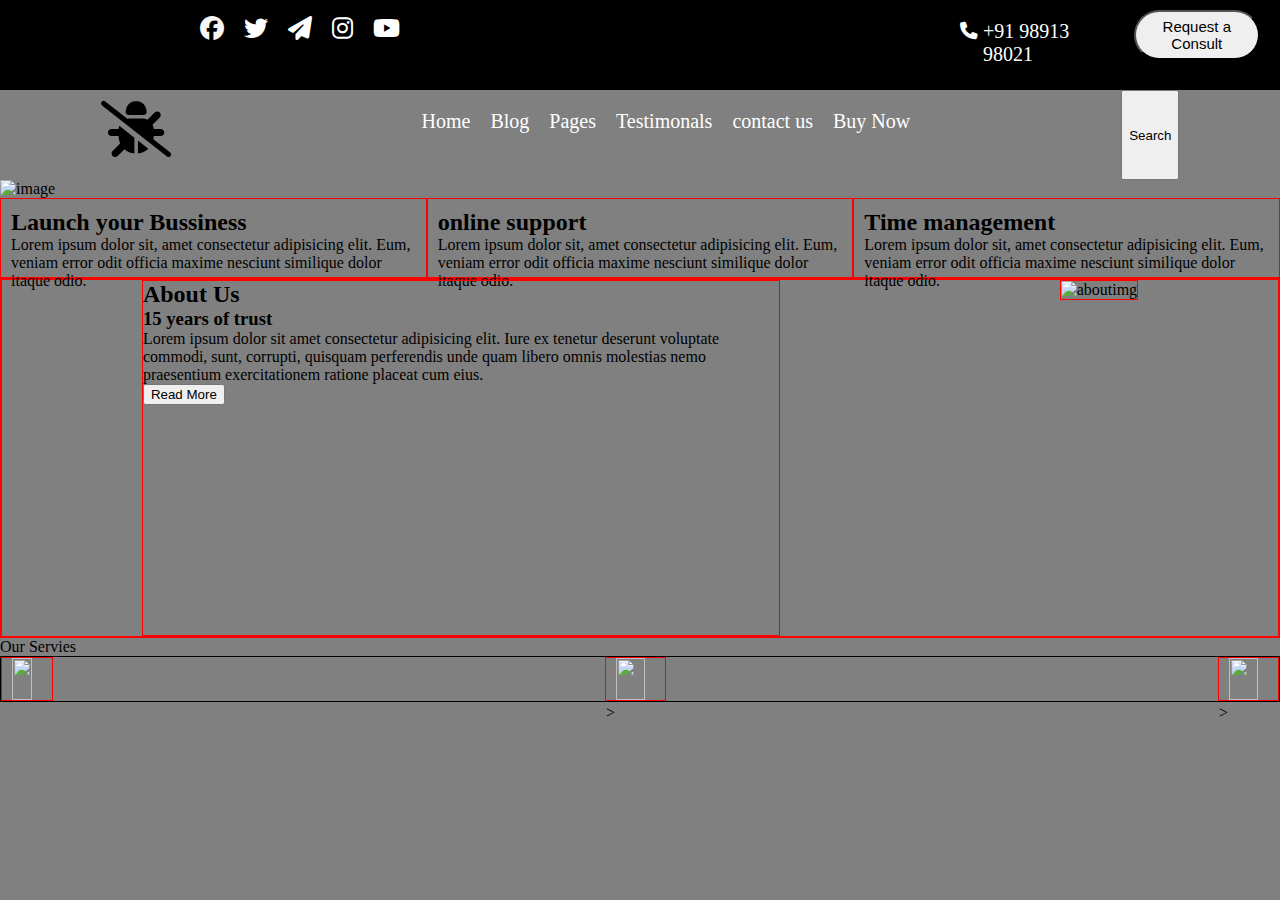
==== CODSOFT/index.html @ 8e147140 "Add files via upload" ====
<!DOCTYPE html>
<html lang="en">
<head>
    <meta charset="UTF-8">
    <meta name="viewport" content="width=device-width, initial-scale=1.0">
    <link rel="stylesheet" href="style.css">
    <link rel="stylesheet" href="https://cdnjs.cloudflare.com/ajax/libs/font-awesome/6.4.0/css/all.min.css">
    
    <title>Landing Page</title>
</head>
<body>
    <nav>
        <div class="logo">
            <ul class="navli">
                <li>
                    <i class="fa-brands fa-facebook fa-xl" style="color: #f7f7f7;"></i>
                </li>
                <li>
                    <i class="fa-brands fa-twitter fa-xl" style="color: #ffffff;"></i>
                </li>
                <li>
                    <i class="fa-solid fa-paper-plane fa-xl" style="color: #ffffff;"></i>
                </li>    
                <li>
                    <i class="fa-brands fa-instagram fa-xl" style="color: #ffffff;"></i>
                </li>
                <li><i class="fa-brands fa-youtube fa-xl" style="color: #ffffff;"></i>
                </li>
                <div class="email"> <i class="phonelogo fa-solid fa-phone fa-sm" style="color: #ffffff;"></i> <span>+91 98913 98021</div>
                <button class="requestbtn">Request a Consult</button>
            </ul>
        </div>
    </nav>
    <nav class="newnav">
        <div class="mainlogo"><i class="fa-sharp fa-solid fa-bug-slash fa-lg" style="color: #000000;"></i>
        </div>
        <div class="text">
            <ul class="head">
                <li>Home</li>
                <li>Blog</li>
                <li>Pages</li>
                <li>Testimonals</li>
                <li>contact us</li>
                <li>Buy Now</li>
            </ul>
        </div>
        <button class="search">Search</button>
    </nav>

    <content>
        <div ><img src="https://images.unsplash.com/photo-1689872330350-87e38c591b4f?ixlib=rb-4.0.3&ixid=M3wxMjA3fDB8MHxwaG90by1wYWdlfHx8fGVufDB8fHx8fA%3D%3D&auto=format&fit=crop&w=1170&q=80" class="mainimg" alt="image"></div>

    </content>
    <div class="middle">
        <div class="middletext"><h2>Launch your Bussiness</h2> <p>Lorem ipsum dolor sit, amet consectetur adipisicing elit. Eum, veniam error odit officia maxime nesciunt similique dolor itaque odio. </p></div>
        <div class="middletext"><h2>online support</h2> <p>Lorem ipsum dolor sit, amet consectetur adipisicing elit. Eum, veniam error odit officia maxime nesciunt similique dolor itaque odio.</p></div>
        <div class="middletext"> <h2>Time management</h2> <p>Lorem ipsum dolor sit, amet consectetur adipisicing elit. Eum, veniam error odit officia maxime nesciunt similique dolor itaque odio. </p></div>
    </div>

    <article>
        <div class="about">
            <div class="abouttext"><h2>About Us</h2> <h3>15 years of trust</h3> <p>Lorem ipsum dolor sit amet consectetur adipisicing elit. Iure ex tenetur deserunt voluptate commodi, sunt, corrupti, quisquam perferendis unde quam libero omnis molestias nemo praesentium exercitationem ratione placeat cum eius.</p>
            <button>Read More</button></div>
            <div ><img src="https://media.istockphoto.com/id/1090113184/photo/giving-it-some-thought.jpg?s=2048x2048&w=is&k=20&c=5rYkxQXfVbUz7ZLGrvtLB5NJkToqd9_1p1cIGm-CVwU=" class="aboutimg" alt="aboutimg"></div>
        </div>
    </article>

    <p>Our Servies</p>
    <footer class="footer">
        <div class="footerimg"><img src="https://images.unsplash.com/photo-1661956602153-23384936a1d3?ixlib=rb-4.0.3&ixid=M3wxMjA3fDB8MHxwaG90by1wYWdlfHx8fGVufDB8fHx8fA%3D%3D&auto=format&fit=crop&w=1170&q=80" alt="" class="footimg"> </div>
        <div class="footerimg"><img src="https://images.unsplash.com/photo-1661956602153-23384936a1d3?ixlib=rb-4.0.3&ixid=M3wxMjA3fDB8MHxwaG90by1wYWdlfHx8fGVufDB8fHx8fA%3D%3D&auto=format&fit=crop&w=1170&q=80" alt="" class="footimg">></div>
        <div class="footerimg"><img src="https://images.unsplash.com/photo-1661956602153-23384936a1d3?ixlib=rb-4.0.3&ixid=M3wxMjA3fDB8MHxwaG90by1wYWdlfHx8fGVufDB8fHx8fA%3D%3D&auto=format&fit=crop&w=1170&q=80" alt="" class="footimg">></div>
    </footer>


</body>
</html>
---- CODSOFT/style.css ----
@import url('https://fonts.googleapis.com/css2?family=Lugrasimo&display=swap');

*{
    margin: 0px;
    padding: 0p;
    box-sizing: border-box;
  
}



body{
    background-color: gray;
}

.navli{
    display: flex;
    list-style: none;
    /* margin-left: 150px; */
    margin: 0px 20px 0px 150px;
    justify-content: space-between;
    color: white;
    height: 10vh;
}
.logo{
    background: #000;
}

.phonelogo{
    margin-top: 10px;
    margin-right: 5px;
}

.email{
    display: flex;
    margin-left: 550px;
    margin-right: 30px;
    margin-top: 20px;
    font-size: 20px;

}

.requestbtn{
    height: 50px;
    width: 150px;
    margin-top: 10px;
    border-radius: 30px;
    font-size: 15px;
}
span{
    margin-right: 10px;
}

/* navbar2 */
.mainlogo{
    margin-top: 15px;
    font-size: 45px;
}
li {
    padding-left: 10px;
    padding-right: 10px;
    padding-top: 20px;
    /* height: 160px; */
}

.head > li{
    font-size: 20px;
}

.newnav{
    display: flex;
    justify-content: space-around;
    list-style: none;;
}

.head{
    display: flex;
    justify-content: space-around;
    list-style: none;
    color: white;
    height: 10vh;

}

.mainimg{
    width: 100%;
    height: 80vh;
}

.middle{
    display: flex;
    justify-content: space-between;
}

.middletext{
    border: 1px solid red;
    height: 80px;
    padding: 10px;
}
.about{
    display: flex;
    border: 2px solid red;
    height: 40vh;
    justify-content: space-around;

}

.abouttext{
    height: 100%;
    width: 50%;
    border: 1px solid red;

}

.aboutimg{
    height: 100%;
    width: 100%;
    border: 1px solid red;

}

.footer{
    display: flex;
    justify-content: space-between;
    border: 1px solid black;
    /* height: 150px; */
    /* width: 100%; */

}

.footerimg{
    /* height: 100%; */
    /* width: 50px;  */
    border: 1px solid red;

}

.footimg{
    height: 100%;
    width: 100%;
    padding-left: 10px;
    padding-right: 20px;
}
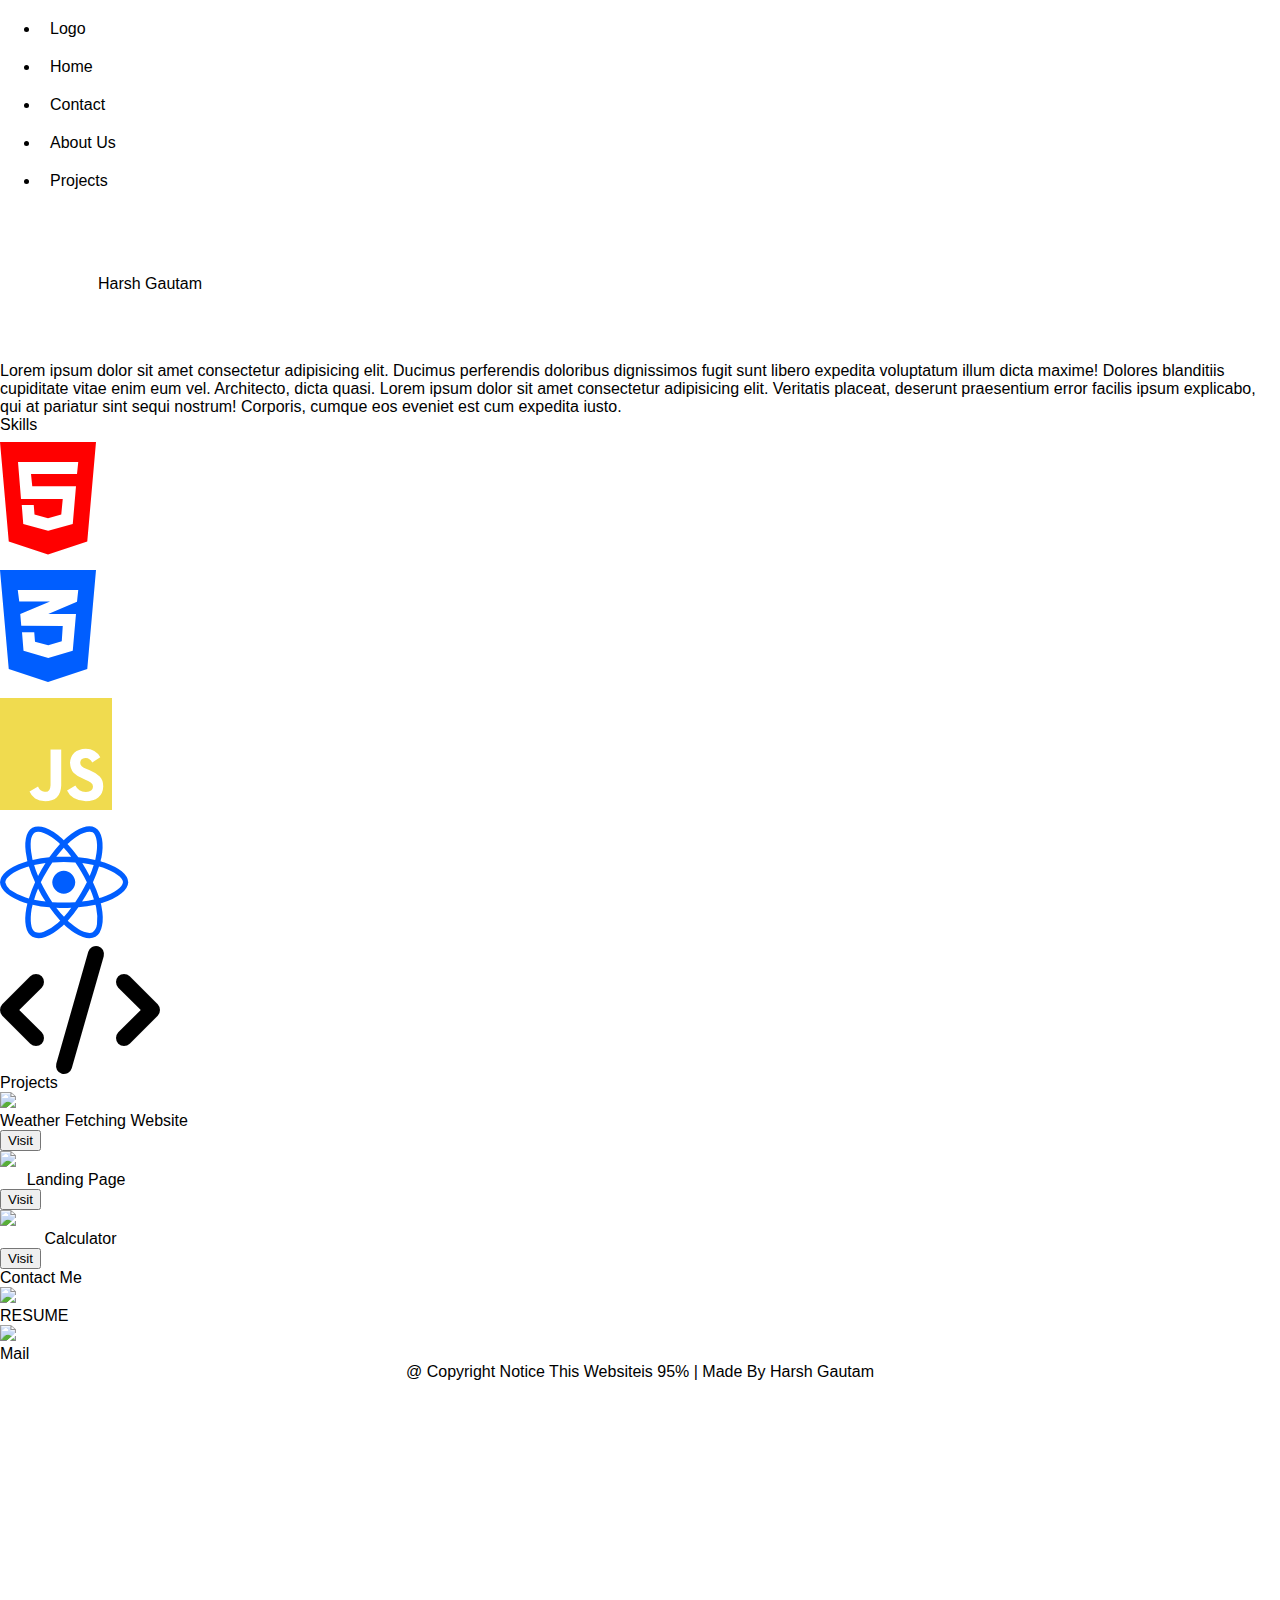
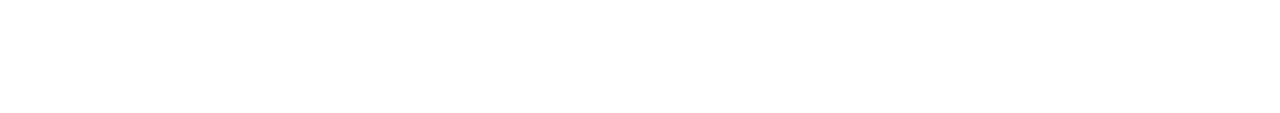
==== commit b90e3576: "index.html" ====
--- a/CODSOFT/index.html
+++ b/CODSOFT/index.html
@@ -5,73 +5,100 @@
     <meta name="viewport" content="width=device-width, initial-scale=1.0">
     <link rel="stylesheet" href="style.css">
     <link rel="stylesheet" href="https://cdnjs.cloudflare.com/ajax/libs/font-awesome/6.4.0/css/all.min.css">
-    
-    <title>Landing Page</title>
+    <title>Portfilio</title>
 </head>
 <body>
+<!-- navbar -->
     <nav>
-        <div class="logo">
-            <ul class="navli">
-                <li>
-                    <i class="fa-brands fa-facebook fa-xl" style="color: #f7f7f7;"></i>
-                </li>
-                <li>
-                    <i class="fa-brands fa-twitter fa-xl" style="color: #ffffff;"></i>
-                </li>
-                <li>
-                    <i class="fa-solid fa-paper-plane fa-xl" style="color: #ffffff;"></i>
-                </li>    
-                <li>
-                    <i class="fa-brands fa-instagram fa-xl" style="color: #ffffff;"></i>
-                </li>
-                <li><i class="fa-brands fa-youtube fa-xl" style="color: #ffffff;"></i>
-                </li>
-                <div class="email"> <i class="phonelogo fa-solid fa-phone fa-sm" style="color: #ffffff;"></i> <span>+91 98913 98021</div>
-                <button class="requestbtn">Request a Consult</button>
-            </ul>
+        <ul class="nav">
+            <li class="navbar">Logo</li>
+            <li class="navbar">Home</li>
+            <li class="navbar">Contact</li>
+            <li class="navbar">About Us</li>
+            <li class="navbar">Projects</li>
+        </ul>
+    </nav>
+        
+        <!-- mainpage -->
+    <div class="header">
+        <div class="image"> <img src="https://img.freepik.com/premium-vector/kid-happy-learning-codding-computer-web-coding-kids-illustration-coding-its-fun_258153-309.jpg" alt=""></div>
+
+        <div class="Text" >
+
+            <div class="wrapper">
+                <svg>
+                    <text x="50%" y="50%" dy=".35em" text-anchor="middle">
+                        Harsh Gautam
+                    </text>
+                </svg>
+            </div>
+            <p class="intro">Lorem ipsum dolor sit amet consectetur adipisicing elit. Ducimus perferendis doloribus dignissimos fugit sunt libero expedita voluptatum illum dicta maxime! Dolores blanditiis cupiditate vitae enim eum vel. Architecto, dicta quasi. Lorem ipsum dolor sit amet consectetur adipisicing elit. Veritatis placeat, deserunt praesentium error facilis ipsum explicabo, qui at pariatur sint sequi nostrum! Corporis, cumque eos eveniet est cum expedita iusto.</p>
         </div>
-    </nav>
-    <nav class="newnav">
-        <div class="mainlogo"><i class="fa-sharp fa-solid fa-bug-slash fa-lg" style="color: #000000;"></i>
-        </div>
-        <div class="text">
-            <ul class="head">
-                <li>Home</li>
-                <li>Blog</li>
-                <li>Pages</li>
-                <li>Testimonals</li>
-                <li>contact us</li>
-                <li>Buy Now</li>
-            </ul>
-        </div>
-        <button class="search">Search</button>
-    </nav>
 
-    <content>
-        <div ><img src="https://images.unsplash.com/photo-1689872330350-87e38c591b4f?ixlib=rb-4.0.3&ixid=M3wxMjA3fDB8MHxwaG90by1wYWdlfHx8fGVufDB8fHx8fA%3D%3D&auto=format&fit=crop&w=1170&q=80" class="mainimg" alt="image"></div>
 
-    </content>
-    <div class="middle">
-        <div class="middletext"><h2>Launch your Bussiness</h2> <p>Lorem ipsum dolor sit, amet consectetur adipisicing elit. Eum, veniam error odit officia maxime nesciunt similique dolor itaque odio. </p></div>
-        <div class="middletext"><h2>online support</h2> <p>Lorem ipsum dolor sit, amet consectetur adipisicing elit. Eum, veniam error odit officia maxime nesciunt similique dolor itaque odio.</p></div>
-        <div class="middletext"> <h2>Time management</h2> <p>Lorem ipsum dolor sit, amet consectetur adipisicing elit. Eum, veniam error odit officia maxime nesciunt similique dolor itaque odio. </p></div>
     </div>
 
-    <article>
-        <div class="about">
-            <div class="abouttext"><h2>About Us</h2> <h3>15 years of trust</h3> <p>Lorem ipsum dolor sit amet consectetur adipisicing elit. Iure ex tenetur deserunt voluptate commodi, sunt, corrupti, quisquam perferendis unde quam libero omnis molestias nemo praesentium exercitationem ratione placeat cum eius.</p>
-            <button>Read More</button></div>
-            <div ><img src="https://media.istockphoto.com/id/1090113184/photo/giving-it-some-thought.jpg?s=2048x2048&w=is&k=20&c=5rYkxQXfVbUz7ZLGrvtLB5NJkToqd9_1p1cIGm-CVwU=" class="aboutimg" alt="aboutimg"></div>
+    <!-- skills -->
+    
+    <p class="skilltext">Skills</p>
+    <div class="skills">
+        <div class="card"><i class="fa-brands fa-html5 fa-8x " style="color: #ff0000;"></i></div>
+        <div class="card"><i class="fa-brands fa-css3-alt fa-8x" style="color: #005eff;"></i></div>
+        <div class="card"><i class="fa-brands fa-js fa-8x" style="color: #f0db4f;"></i></div>
+        <div class="card"><i class="fa-brands fa-react fa-8x" style="color: #005eff;"></i></div>
+        <div class="card"><i class="fa-solid fa-code fa-8x" style="color: #000000;"></i></div>
+        
+    </div>
+
+    <!-- Projects -->
+
+    <p class="skilltext">Projects</p>
+
+    <div class="project">
+
+        <div class="proj"> <img src="https://www.svgrepo.com/show/426991/weather-icons-20.svg" class="weather">
+        <p class="projectheading">Weather Fetching Website</p>
+        <button class="btn">Visit</button>
+    </div>
+        <div class="proj">
+            <img src="https://www.svgrepo.com/show/77221/landing-page.svg" class="weather">
+        <p class="projectheading"> &nbsp;  &nbsp;  &nbsp;  Landing Page</p>
+        <button class="btn">Visit</button>
         </div>
-    </article>
+        <div class="proj">
+            <img src="https://www.svgrepo.com/show/529421/calculator-minimalistic.svg" class="weather">
+        <p class="projectheading">&nbsp;  &nbsp;  &nbsp; &nbsp;  &nbsp;  Calculator</p>
+        <button class="btn">Visit</button>
+        </div>
+    </div>
 
-    <p>Our Servies</p>
-    <footer class="footer">
-        <div class="footerimg"><img src="https://images.unsplash.com/photo-1661956602153-23384936a1d3?ixlib=rb-4.0.3&ixid=M3wxMjA3fDB8MHxwaG90by1wYWdlfHx8fGVufDB8fHx8fA%3D%3D&auto=format&fit=crop&w=1170&q=80" alt="" class="footimg"> </div>
-        <div class="footerimg"><img src="https://images.unsplash.com/photo-1661956602153-23384936a1d3?ixlib=rb-4.0.3&ixid=M3wxMjA3fDB8MHxwaG90by1wYWdlfHx8fGVufDB8fHx8fA%3D%3D&auto=format&fit=crop&w=1170&q=80" alt="" class="footimg">></div>
-        <div class="footerimg"><img src="https://images.unsplash.com/photo-1661956602153-23384936a1d3?ixlib=rb-4.0.3&ixid=M3wxMjA3fDB8MHxwaG90by1wYWdlfHx8fGVufDB8fHx8fA%3D%3D&auto=format&fit=crop&w=1170&q=80" alt="" class="footimg">></div>
+    <!-- Contact me -->
+
+    <p class="contacttext">Contact Me</p>
+
+    <div class="contact">
+        <div class="resume">
+            <img src="https://www.svgrepo.com/show/324311/resume-business-cv-work-job-curriculum-2.svg" class="weather">
+        <p class="resumetext"> RESUME</p>
+        
+        </div>
+
+        <div class="mail">
+            <img src="https://www.svgrepo.com/show/533226/mail-pencil.svg" class="weather">
+        <p class="mailtext">Mail</p>
+        
+        </div>
+    </div>
+
+     <!-- footer -->
+
+    <footer>
+
+        <p class="footer"> @ Copyright Notice This Websiteis 95% | Made By Harsh Gautam</p>
+
     </footer>
 
 
+
 </body>
-</html>+</html>
--- a/CODSOFT/style.css
+++ b/CODSOFT/style.css
@@ -4,13 +4,14 @@
     margin: 0px;
     padding: 0p;
     box-sizing: border-box;
+    font-family: 'Franklin Gothic Medium', 'Arial Narrow', Arial, sans-serif;
   
 }
 
 
 
 body{
-    background-color: gray;
+    background-color: #fff
 }
 
 .navli{
@@ -47,6 +48,18 @@
     border-radius: 30px;
     font-size: 15px;
 }
+.search{
+    height: 50px;
+    width: 150px;
+    margin-top: 10px;
+    border-radius: 30px;
+    font-size: 20px;
+    border: none;
+    color: #fff;
+    background-color: #000;
+
+}
+
 span{
     margin-right: 10px;
 }
@@ -65,6 +78,7 @@
 
 .head > li{
     font-size: 20px;
+    color: #000;
 }
 
 .newnav{
@@ -93,37 +107,83 @@
 }
 
 .middletext{
-    border: 1px solid red;
-    height: 80px;
-    padding: 10px;
+    /* border: 1px solid red; */
+    height: 160px;
+    padding: 50px;
+    margin: 20px;
+}
+
+.middletext > h2{
+    margin-bottom: 10px;
+}
+
+.middletext > p{
+    font-family: 'Dancing Script', cursive;
 }
 .about{
     display: flex;
-    border: 2px solid red;
+    /* border: 2px solid red; */
     height: 40vh;
     justify-content: space-around;
+    margin: 10px;
 
 }
 
 .abouttext{
     height: 100%;
     width: 50%;
-    border: 1px solid red;
-
+    /* border: 1px solid red; */
+    /* margin: 10px; */
+
+}
+
+.abouttext > h2{
+    font-size: 50px;
+    margin-bottom: 20px;
+}
+
+.abouttext > h3{
+    font-size: 35px;
+    margin-bottom: 5px;
+}
+
+.abouttext > p{
+    font-size: 20px;
+    padding-right: 15px;
+    margin-bottom: 30px;
+    font-family: 'Dancing Script', cursive;
+}
+
+.abouttext > button{
+    height: 50px;
+    width: 150px;
+    /* margin-top: 10px; */
+    border-radius: 30px;
+    font-size: 20px;
+    border: none;
+    color: #fff;
+    background-color: #000;
 }
 
 .aboutimg{
     height: 100%;
     width: 100%;
-    border: 1px solid red;
-
+    /* border: 1px solid red; */
+
+}
+
+.our{
+    font-size: 50px;
+    margin: 30px;
+    font-weight: 900;
 }
 
 .footer{
     display: flex;
-    justify-content: space-between;
-    border: 1px solid black;
-    /* height: 150px; */
+    justify-content: space-around;
+    /* border: 2px solid black; */
+
+    height: 350px;
     /* width: 100%; */
 
 }
@@ -131,7 +191,8 @@
 .footerimg{
     /* height: 100%; */
     /* width: 50px;  */
-    border: 1px solid red;
+    /* border: 1px solid red; */
+    margin: 10px;
 
 }
 
@@ -140,4 +201,4 @@
     width: 100%;
     padding-left: 10px;
     padding-right: 20px;
-}+}
